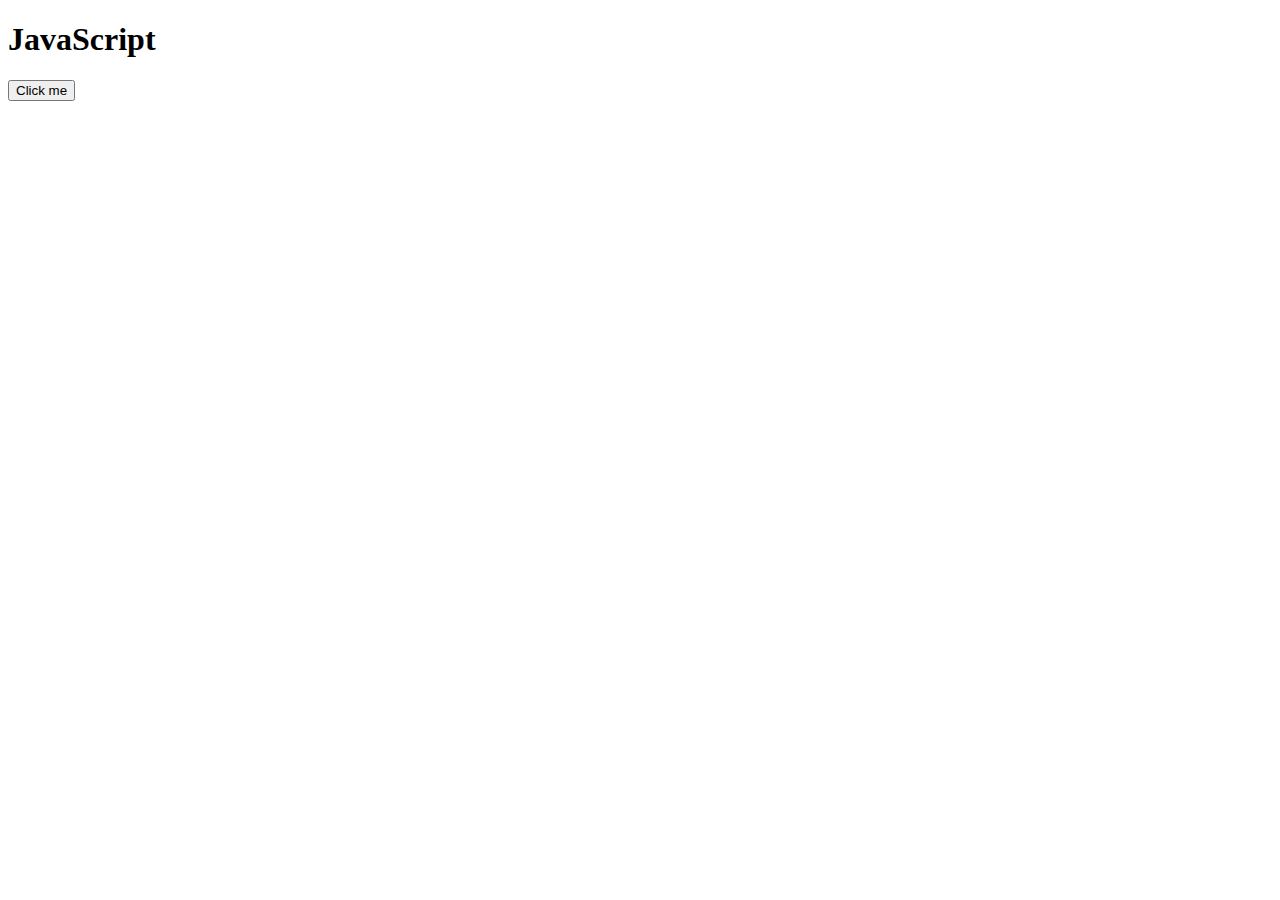
==== index.html @ 5688e8b5 "Assignment 01" ====
<!DOCTYPE html>
<html lang="en">
<head>
    <meta charset="UTF-8">
    <meta http-equiv="X-UA-Compatible" content="IE=edge">
    <meta name="viewport" content="width=device-width, initial-scale=1.0">
    <link rel="stylesheet" href="styles/styles.css">
    <!-- <script src="scripts/script_01.js"></script> -->
    <!-- <script src="scripts/script_02.js"></script> -->
    <title>JS</title>
</head>
<body>
    <h1>JavaScript</h1>
    <button type="button" id="btn" onclick="display()">Click me</button>
    <div id="text">
    </div>
    <script src="scripts/script_03.js"></script>
</body>
</html>
---- styles/styles.css ----
.text{
    color: blueviolet;
    font-family: arial;
}
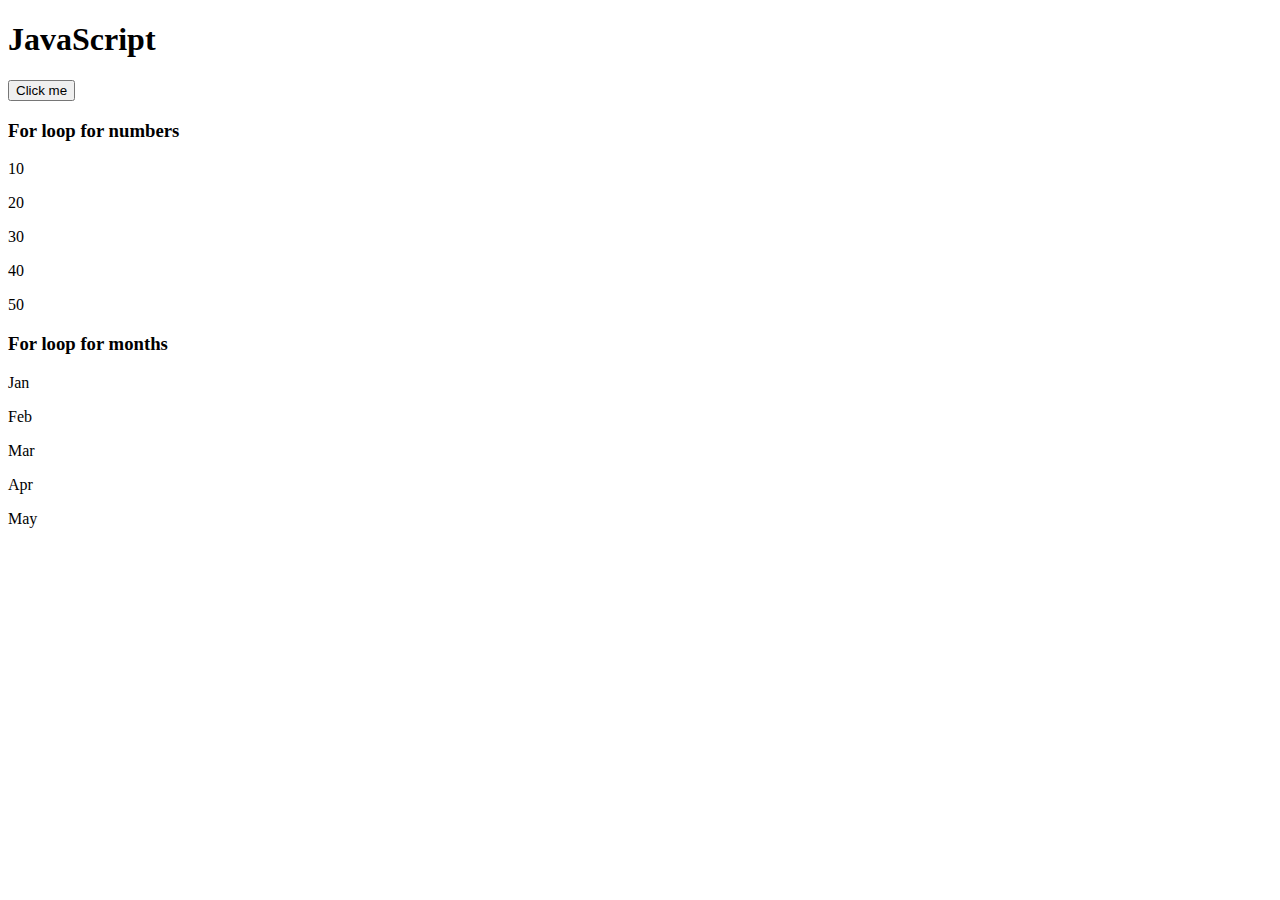
==== commit e328526d: "Class 04" ====
--- a/index.html
+++ b/index.html
@@ -14,6 +14,6 @@
     <button type="button" id="btn" onclick="display()">Click me</button>
     <div id="text">
     </div>
-    <script src="scripts/script_03.js"></script>
+    <script src="scripts/script_05.js"></script>
 </body>
 </html>